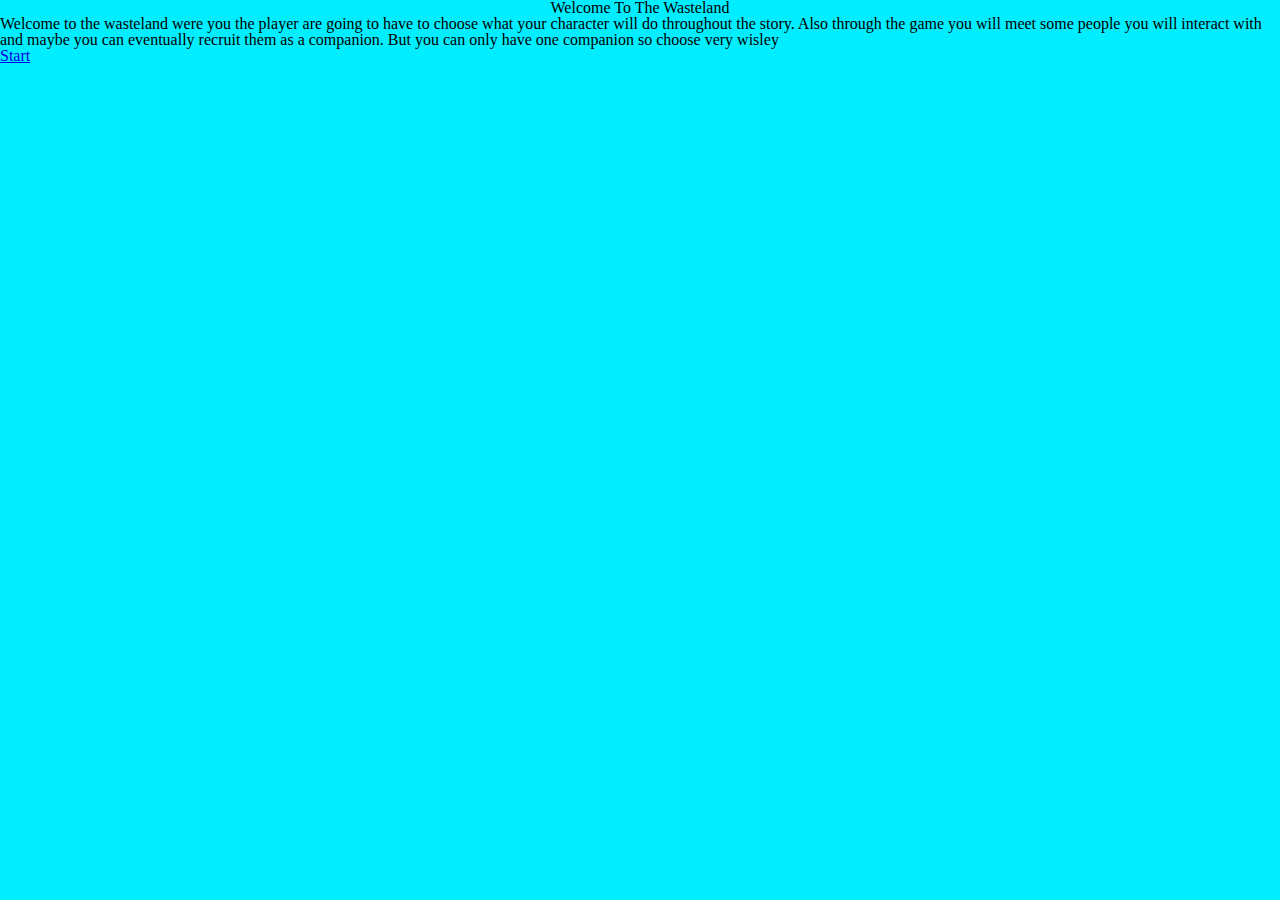
==== index.html @ 15827b35 "Added new page" ====
<!DOCTYPE html>
<html lang="en">
<head>
    <meta charset="UTF-8">
    <meta http-equiv="X-UA-Compatible" content="IE=edge">
    <meta name="viewport" content="width=device-width, initial-scale=1.0">
    <link rel="stylesheet" href="./reset.css" link>
    <link rel="stylesheet" href="./style.css" link>
    <title>Survival Game</title>
</head>
<body>
    <h1>Welcome To The Wasteland</h1>
    <p>Welcome to the wasteland were you the player are going to have to choose what your character will do throughout the story. Also through the game you will meet some people you will interact with and maybe you can eventually recruit them as a companion. But you can only have one companion so choose very wisley  </p>
    <a href="Gamepage.html">Start</a>
</body>
</html>
---- style.css ----
html{
background-color:rgb(0, 238, 255)
}
h1{
text-align: center;
}
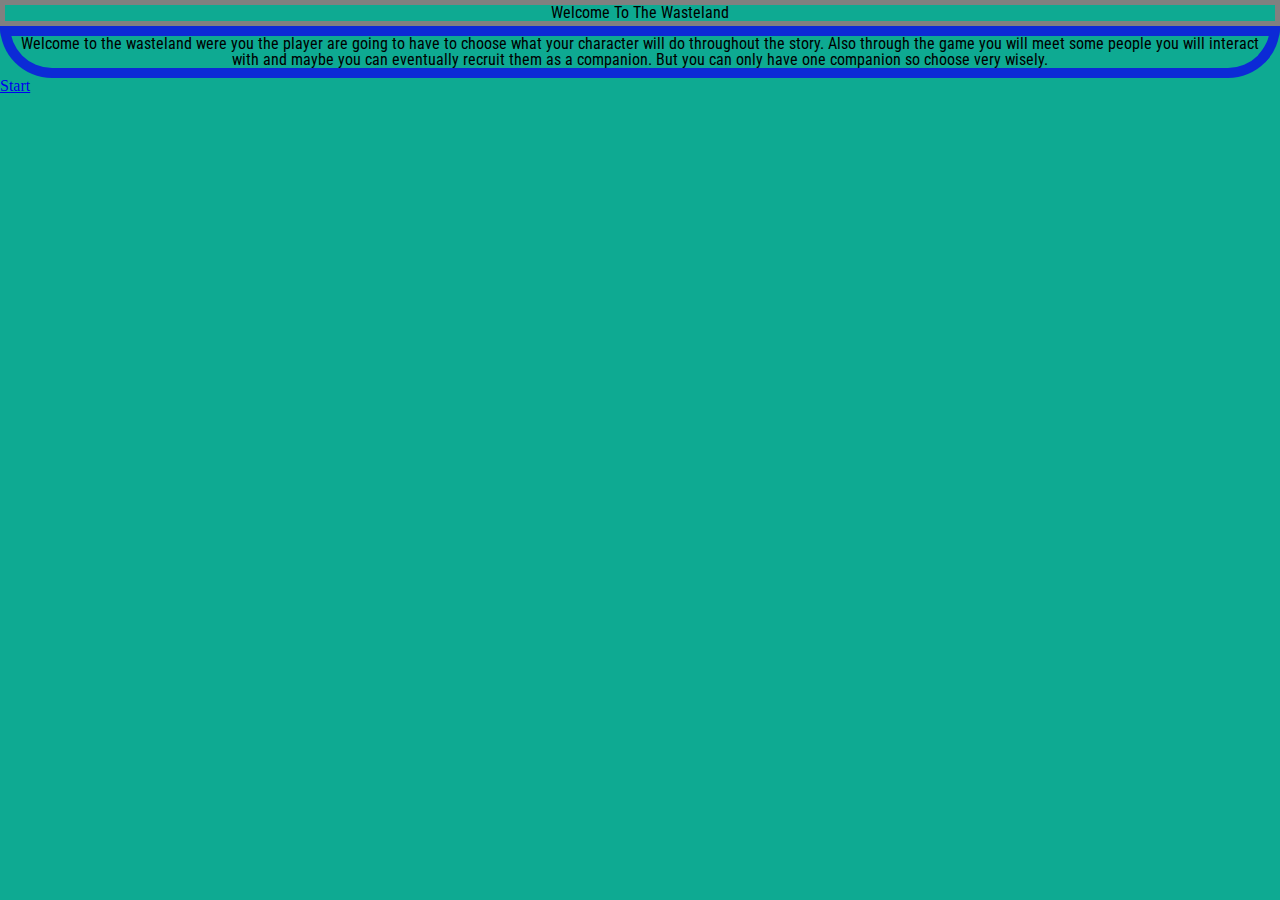
==== commit 8df61cfe: "Added more things to the style.css and the index.html. But the font and color and a border" ====
--- a/index.html
+++ b/index.html
@@ -6,11 +6,14 @@
     <meta name="viewport" content="width=device-width, initial-scale=1.0">
     <link rel="stylesheet" href="./reset.css" link>
     <link rel="stylesheet" href="./style.css" link>
+    <link rel="preconnect" href="https://fonts.googleapis.com">
+<link rel="preconnect" href="https://fonts.gstatic.com" crossorigin>
+<link href="https://fonts.googleapis.com/css2?family=Noto+Sans+JP:wght@400;900&family=Roboto+Condensed:wght@300&display=swap" rel="stylesheet">
     <title>Survival Game</title>
 </head>
 <body>
     <h1>Welcome To The Wasteland</h1>
-    <p>Welcome to the wasteland were you the player are going to have to choose what your character will do throughout the story. Also through the game you will meet some people you will interact with and maybe you can eventually recruit them as a companion. But you can only have one companion so choose very wisley  </p>
+    <p>Welcome to the wasteland were you the player are going to have to choose what your character will do throughout the story. Also through the game you will meet some people you will interact with and maybe you can eventually recruit them as a companion. But you can only have one companion so choose very wisely.  </p>
     <a href="Gamepage.html">Start</a>
 </body>
 </html>--- a/style.css
+++ b/style.css
@@ -1,6 +1,17 @@
 html{
-background-color:rgb(0, 238, 255)
+background-color:rgb(14, 170, 146)
 }
 h1{
 text-align: center;
-}+font-family: 'Noto Sans JP', sans-serif;
+font-family: 'Roboto Condensed', sans-serif;
+border: 5px solid grey;
+}
+p{
+text-align: center;
+font-family: 'Noto Sans JP', sans-serif;
+font-family: 'Roboto Condensed', sans-serif;
+border: 10px solid rgb(12, 42, 214);
+border-bottom-right-radius: 10000px;
+border-bottom-left-radius: 10000px;
+}
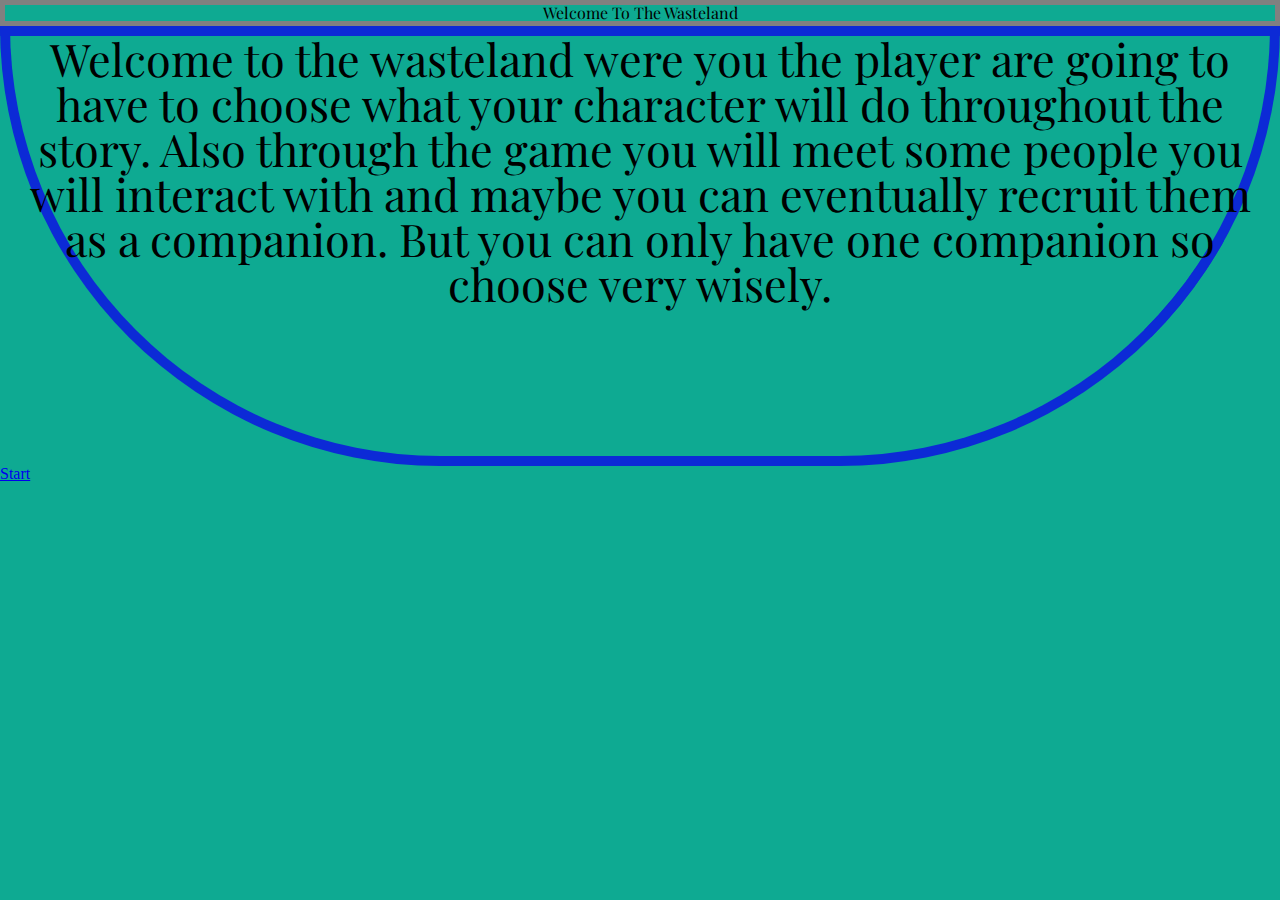
==== commit 6b9b4115: "Added a new font and change the text size and the border size" ====
--- a/index.html
+++ b/index.html
@@ -8,7 +8,7 @@
     <link rel="stylesheet" href="./style.css" link>
     <link rel="preconnect" href="https://fonts.googleapis.com">
 <link rel="preconnect" href="https://fonts.gstatic.com" crossorigin>
-<link href="https://fonts.googleapis.com/css2?family=Noto+Sans+JP:wght@400;900&family=Roboto+Condensed:wght@300&display=swap" rel="stylesheet">
+<link href="https://fonts.googleapis.com/css2?family=Playfair+Display:ital,wght@1,600&display=swap" rel="stylesheet">
     <title>Survival Game</title>
 </head>
 <body>
--- a/style.css
+++ b/style.css
@@ -1,17 +1,17 @@
 html{
-background-color:rgb(14, 170, 146)
+background-color:rgb(14, 170, 146);
 }
 h1{
 text-align: center;
-font-family: 'Noto Sans JP', sans-serif;
-font-family: 'Roboto Condensed', sans-serif;
+font-family: 'Playfair Display', serif;
 border: 5px solid grey;
 }
 p{
 text-align: center;
-font-family: 'Noto Sans JP', sans-serif;
-font-family: 'Roboto Condensed', sans-serif;
+font-family: 'Playfair Display', serif;
 border: 10px solid rgb(12, 42, 214);
 border-bottom-right-radius: 10000px;
 border-bottom-left-radius: 10000px;
+padding-bottom: 150px;
+font-size: 45px;
 }
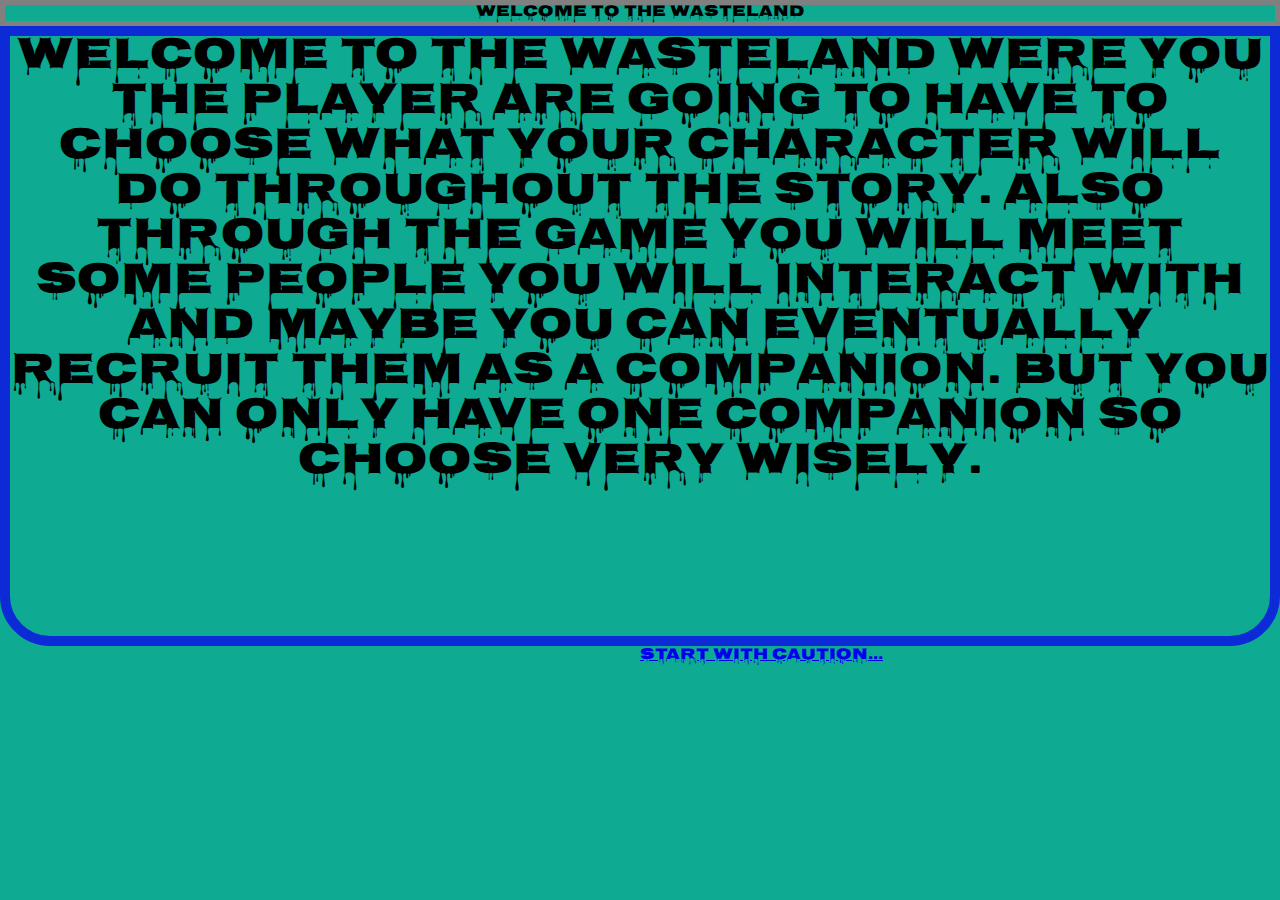
==== commit feddab40: "I added a new font and margin left on the start with caution fixed somethings and tada" ====
--- a/index.html
+++ b/index.html
@@ -8,12 +8,12 @@
     <link rel="stylesheet" href="./style.css" link>
     <link rel="preconnect" href="https://fonts.googleapis.com">
 <link rel="preconnect" href="https://fonts.gstatic.com" crossorigin>
-<link href="https://fonts.googleapis.com/css2?family=Playfair+Display:ital,wght@1,600&display=swap" rel="stylesheet">
+<link href="https://fonts.googleapis.com/css2?family=Nosifer&display=swap" rel="stylesheet">
     <title>Survival Game</title>
 </head>
 <body>
     <h1>Welcome To The Wasteland</h1>
-    <p>Welcome to the wasteland were you the player are going to have to choose what your character will do throughout the story. Also through the game you will meet some people you will interact with and maybe you can eventually recruit them as a companion. But you can only have one companion so choose very wisely.  </p>
-    <a href="Gamepage.html">Start</a>
+    <p>Welcome to the wasteland were you the player are going to have to choose what your character will do throughout the story. Also through the game you will meet some people you will interact with and maybe you can eventually recruit them as a companion. But you can only have one companion so choose very wisely.</p>
+    <a href="index.html">Start With Caution...</a>
 </body>
 </html>--- a/style.css
+++ b/style.css
@@ -3,15 +3,19 @@
 }
 h1{
 text-align: center;
-font-family: 'Playfair Display', serif;
+font-family: 'Nosifer', cursive;
 border: 5px solid grey;
 }
 p{
 text-align: center;
-font-family: 'Playfair Display', serif;
+font-family: 'Nosifer', cursive;
 border: 10px solid rgb(12, 42, 214);
-border-bottom-right-radius: 10000px;
-border-bottom-left-radius: 10000px;
+border-bottom-right-radius: 50px;
+border-bottom-left-radius: 50px;
 padding-bottom: 150px;
 font-size: 45px;
 }
+a{
+margin-left: 640px;
+font-family: 'Nosifer', cursive;
+}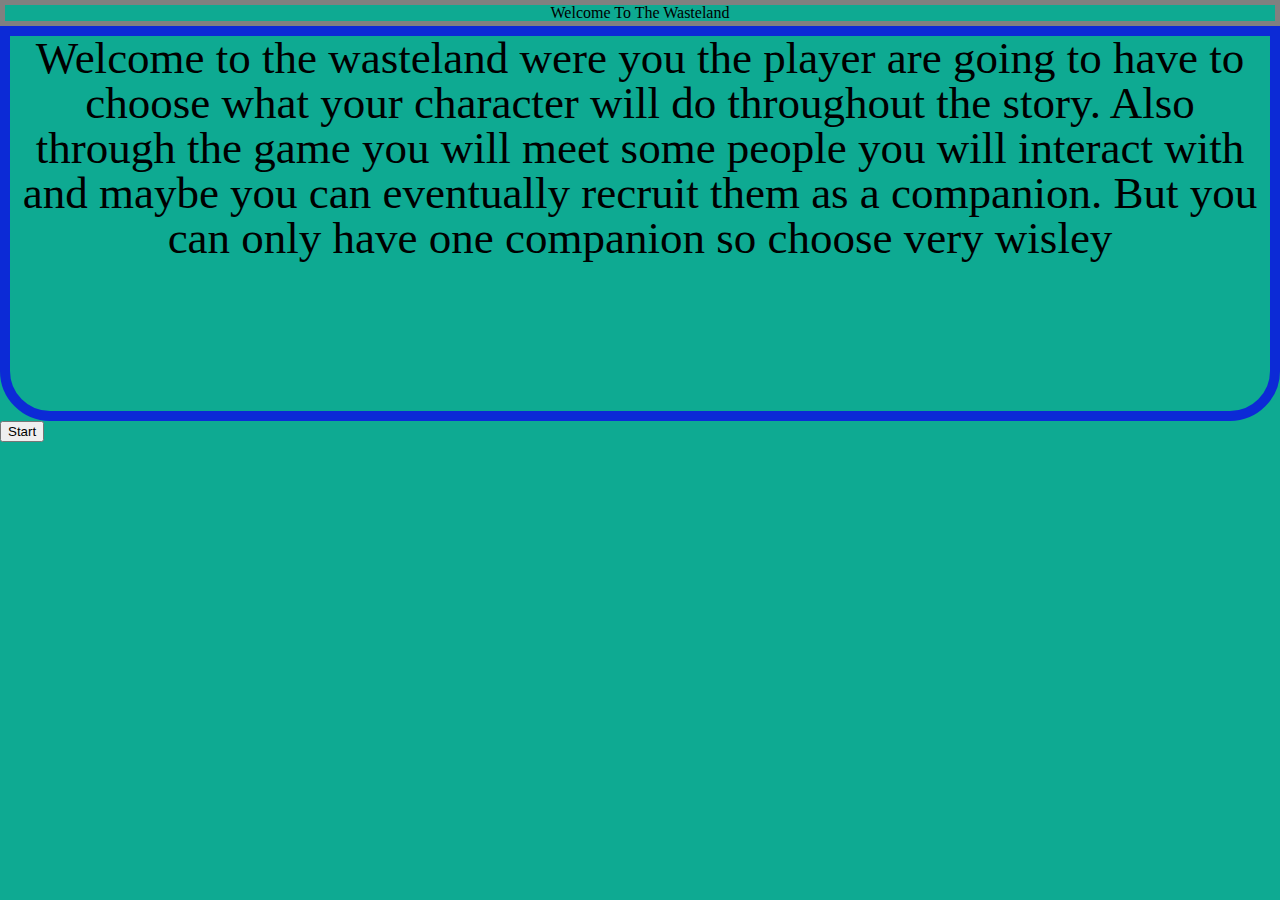
==== commit f8ddc543: "I added many things to the javascript" ====
--- a/index.html
+++ b/index.html
@@ -6,14 +6,11 @@
     <meta name="viewport" content="width=device-width, initial-scale=1.0">
     <link rel="stylesheet" href="./reset.css" link>
     <link rel="stylesheet" href="./style.css" link>
-    <link rel="preconnect" href="https://fonts.googleapis.com">
-<link rel="preconnect" href="https://fonts.gstatic.com" crossorigin>
-<link href="https://fonts.googleapis.com/css2?family=Nosifer&display=swap" rel="stylesheet">
     <title>Survival Game</title>
 </head>
 <body>
     <h1>Welcome To The Wasteland</h1>
-    <p>Welcome to the wasteland were you the player are going to have to choose what your character will do throughout the story. Also through the game you will meet some people you will interact with and maybe you can eventually recruit them as a companion. But you can only have one companion so choose very wisely.</p>
-    <a href="index.html">Start With Caution...</a>
+    <p>Welcome to the wasteland were you the player are going to have to choose what your character will do throughout the story. Also through the game you will meet some people you will interact with and maybe you can eventually recruit them as a companion. But you can only have one companion so choose very wisley  </p>
 </body>
+<script src="script.js"></script>
 </html>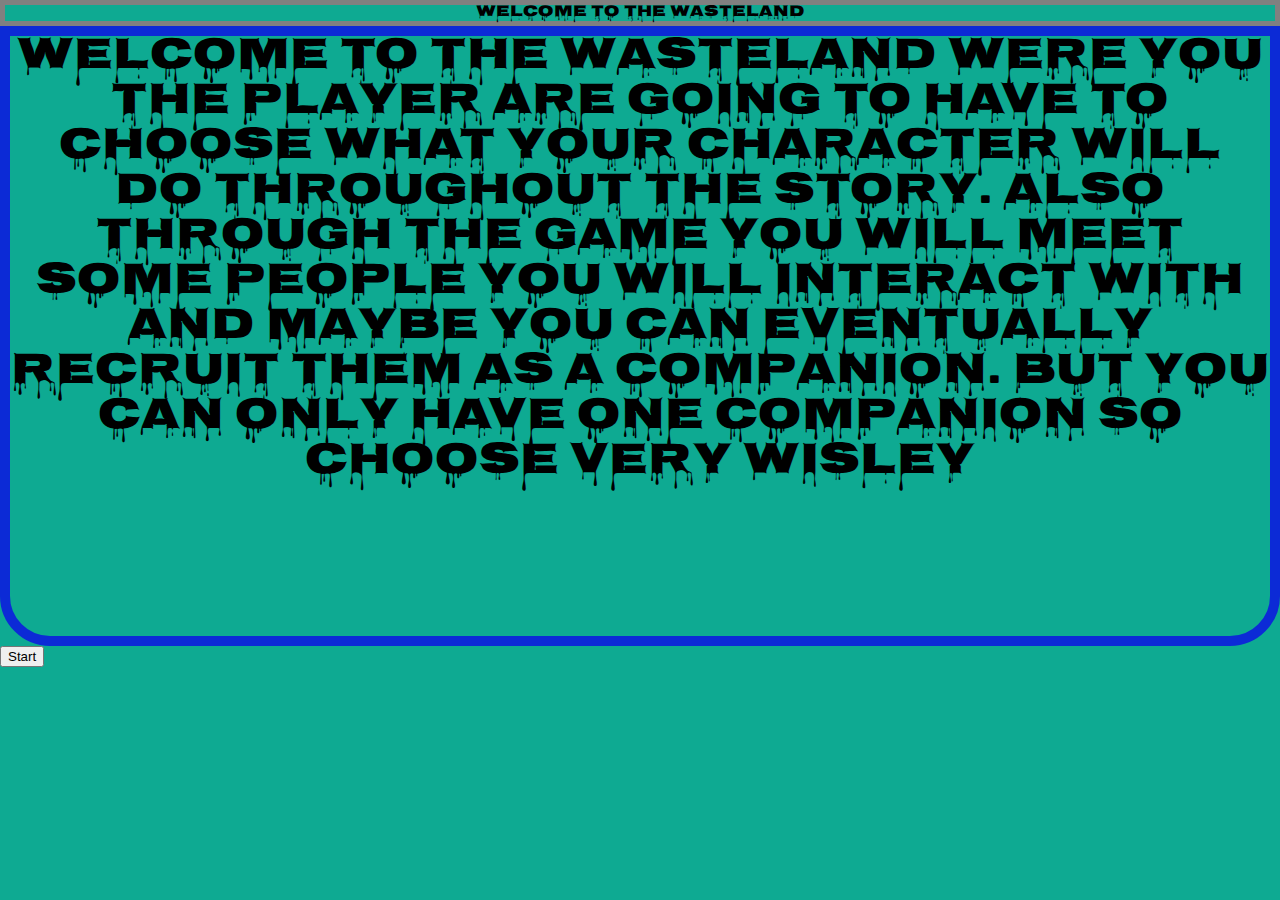
==== commit 9a955c7a: "Merge branch 'main' into Jr" ====
--- a/index.html
+++ b/index.html
@@ -6,11 +6,15 @@
     <meta name="viewport" content="width=device-width, initial-scale=1.0">
     <link rel="stylesheet" href="./reset.css" link>
     <link rel="stylesheet" href="./style.css" link>
+    <link rel="preconnect" href="https://fonts.googleapis.com">
+<link rel="preconnect" href="https://fonts.gstatic.com" crossorigin>
+<link href="https://fonts.googleapis.com/css2?family=Nosifer&display=swap" rel="stylesheet">
     <title>Survival Game</title>
 </head>
 <body>
     <h1>Welcome To The Wasteland</h1>
-    <p>Welcome to the wasteland were you the player are going to have to choose what your character will do throughout the story. Also through the game you will meet some people you will interact with and maybe you can eventually recruit them as a companion. But you can only have one companion so choose very wisley  </p>
+
+    <p>Welcome to the wasteland were you the player are going to have to choose what your character will do throughout the story. Also through the game you will meet some people you will interact with and maybe you can eventually recruit them as a companion. But you can only have one companion so choose very wisley</P> 
 </body>
 <script src="script.js"></script>
 </html>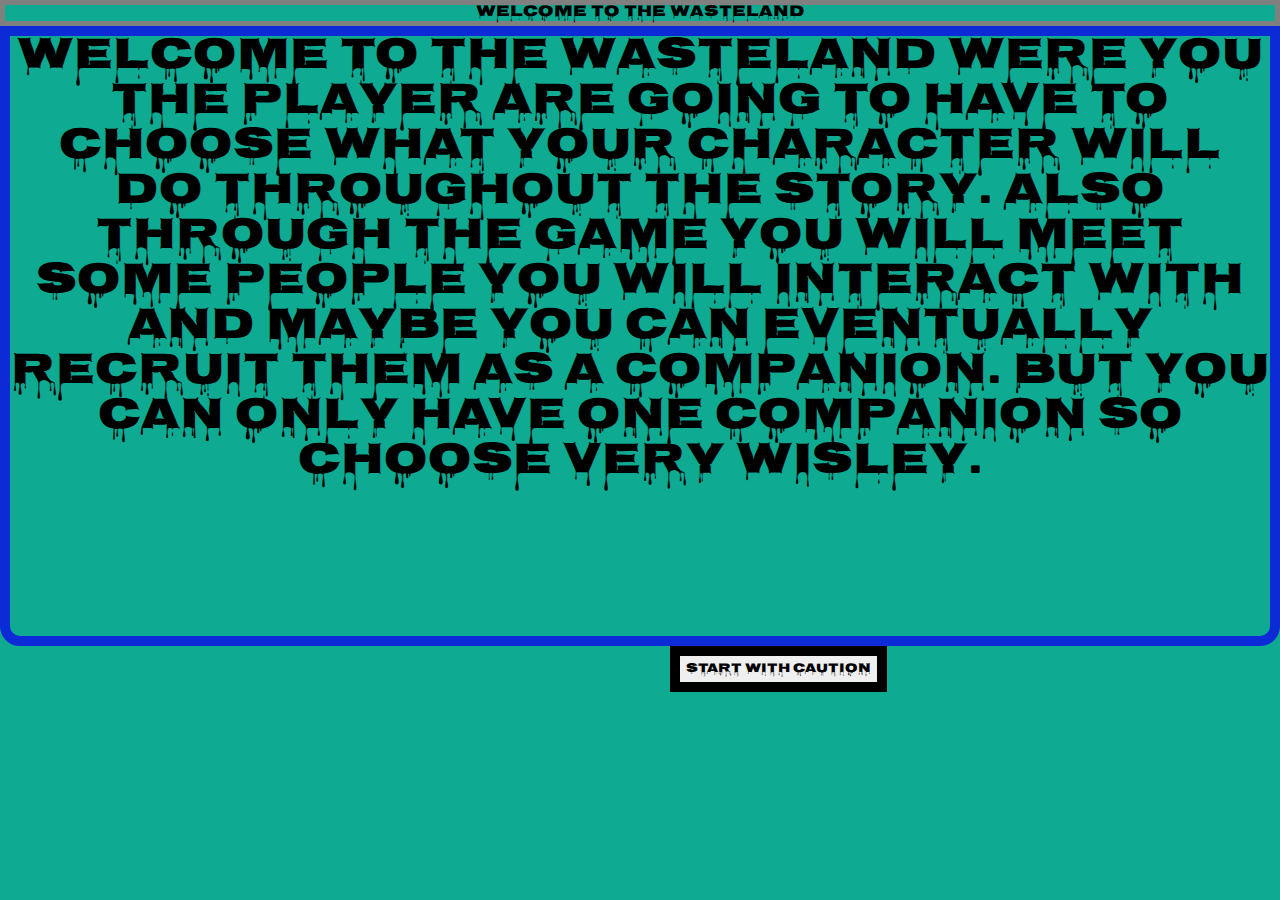
==== commit 274fbd31: "I aligned the button used a border and did more forgot" ====
--- a/index.html
+++ b/index.html
@@ -12,9 +12,9 @@
     <title>Survival Game</title>
 </head>
 <body>
-    <h1>Welcome To The Wasteland</h1>
+ <h1>Welcome To The Wasteland</h1>
 
-    <p>Welcome to the wasteland were you the player are going to have to choose what your character will do throughout the story. Also through the game you will meet some people you will interact with and maybe you can eventually recruit them as a companion. But you can only have one companion so choose very wisley</P> 
+ <p>Welcome to the wasteland were you the player are going to have to choose what your character will do throughout the story. Also through the game you will meet some people you will interact with and maybe you can eventually recruit them as a companion. But you can only have one companion so choose very wisley.</p>
 </body>
 <script src="script.js"></script>
 </html>--- a/style.css
+++ b/style.css
@@ -10,12 +10,15 @@
 text-align: center;
 font-family: 'Nosifer', cursive;
 border: 10px solid rgb(12, 42, 214);
-border-bottom-right-radius: 50px;
-border-bottom-left-radius: 50px;
+border-bottom-right-radius: 20px;
+border-bottom-left-radius: 20px;
 padding-bottom: 150px;
 font-size: 45px;
 }
-a{
-margin-left: 640px;
+
+button{
+margin-left: 670px;
 font-family: 'Nosifer', cursive;
-}+border: 10px solid black;
+color: black;
+}
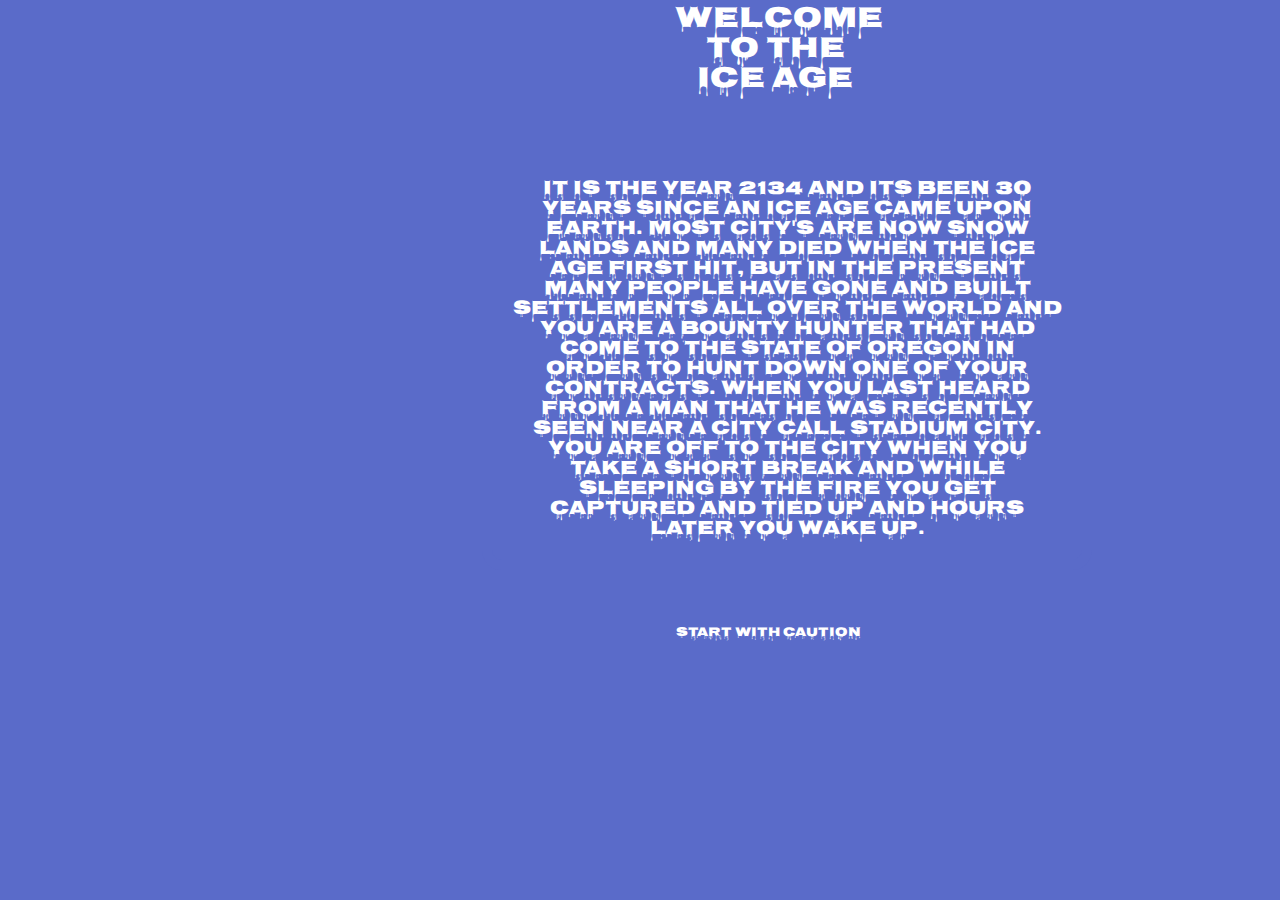
==== commit efcd4e7c: "I finished up the javascript and worked out the bugs" ====
--- a/index.html
+++ b/index.html
@@ -12,9 +12,9 @@
     <title>Survival Game</title>
 </head>
 <body>
- <h1>Welcome To The Wasteland</h1>
+ <h1>Welcome To The Ice Age</h1>
 
- <p>Welcome to the wasteland were you the player are going to have to choose what your character will do throughout the story. Also through the game you will meet some people you will interact with and maybe you can eventually recruit them as a companion. But you can only have one companion so choose very wisley.</p>
+ <p>It is the year 2134 and its been 30 years since an Ice Age came upon Earth. Most city's are now snow lands and many died when the Ice Age first hit, but in the present many people have gone and built settlements all over the world and you are a bounty hunter that had come to the state of Oregon in order to hunt down one of your contracts. When you last heard from a man that he was recently seen near a city call Stadium City. You are off to the city when you take a short break and while sleeping by the fire you get captured and tied up and hours later you wake up.</p>
 </body>
 <script src="script.js"></script>
 </html>--- a/style.css
+++ b/style.css
@@ -1,24 +1,35 @@
 html{
-background-color:rgb(14, 170, 146);
+background-color:rgb(90, 107, 201);
 }
 h1{
 text-align: center;
 font-family: 'Nosifer', cursive;
-border: 5px solid grey;
+border: 5px solid rgb(90, 107, 201);
+width: 200px;
+font-size: 30px;
+margin-left: 670px;
+color: white;
 }
 p{
 text-align: center;
 font-family: 'Nosifer', cursive;
-border: 10px solid rgb(12, 42, 214);
+border: 10px solid rgb(90, 107, 201);
 border-bottom-right-radius: 20px;
 border-bottom-left-radius: 20px;
-padding-bottom: 150px;
-font-size: 45px;
+padding-bottom: 20px;
+padding: 20px;
+font-size: 20px;
+width: 550px;
+margin-left: 482px;
+margin-top: 50px;
+color: white;
 }
 
 button{
 margin-left: 670px;
 font-family: 'Nosifer', cursive;
-border: 10px solid black;
-color: black;
+border: 10px rgb(90, 107, 201);
+color: white;
+margin-top: 50px;
+background-color: rgb(90, 107, 201);
 }
